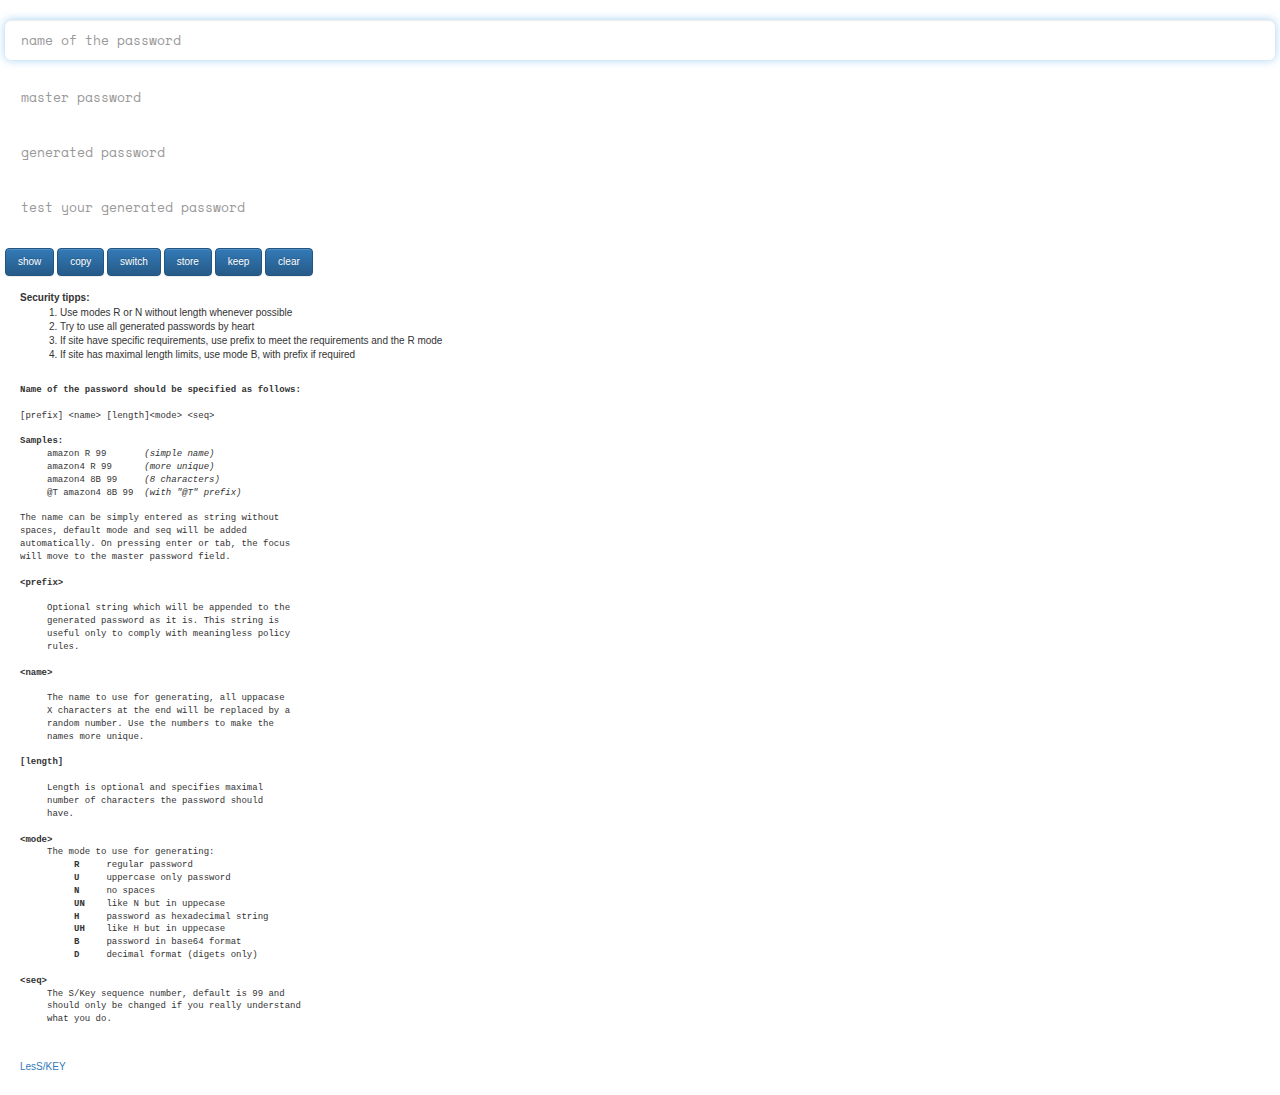
==== lk/index.html @ 702b0f15 "Update." ====
<!DOCTYPE html>
<html lang="en">
  <head>
    <meta charset="utf-8">
    <meta http-equiv="X-UA-Compatible" content="IE=edge">
    <meta name="viewport" content="width=device-width, initial-scale=1, shrink-to-fit=no, maximum-scale=1.0, minimum-scale=1.0, user-scalable=no">
    <title>LesS/KEY &bull; S/KEY based passwort management</title>

    <!--[if lt IE 9]>
    <script src="https://oss.maxcdn.com/html5shiv/3.7.2/html5shiv.min.js"></script>
    <script src="https://oss.maxcdn.com/respond/1.4.2/respond.min.js"></script>
    <![endif]-->

    <!--  -->
    <link rel="apple-touch-icon" sizes="180x180" href="apple-touch-icon.png">
    <link rel="icon" type="image/png" sizes="32x32" href="favicon-32x32.png">
    <link rel="icon" type="image/png" sizes="16x16" href="favicon-16x16.png">
    <link rel="manifest" href="manifest.json">
    <link rel="mask-icon" href="safari-pinned-tab.svg" color="#5bbad5">
    <link href="https://fonts.googleapis.com/css?family=Space+Mono&display=swap" rel="stylesheet">
    <meta name="apple-mobile-web-app-title" content="LesS/KEY">
    <meta name="application-name" content="LesS/KEY">
    <meta name="theme-color" content="#004ba0">
    <!--  -->

    <link href="css/bootstrap.ss.min.css" rel="stylesheet">
    <link href="css/bootstrap-theme.ss.min.css" rel="stylesheet">

    <style>
      body {
        overflow-x: hidden;
        margin: 2em;
      }
      @font-face {
        font-family: 'password';
        src: url('fonts/password.eot');
        src: url('fonts/password.eot') format('embedded-opentype'),
             url('fonts/password.woff2') format('woff2'),
             url('fonts/password.woff') format('woff'),
             url('fonts/password.ttf') format('truetype'),
             url('fonts/password.svg#password') format('svg');
      }
      .helppara {
          background: white;
          border: none;
          padding: 0;
      }
      @media (max-width: 900px) {
          .finput {
              font-size: 0.8em;
          }
          .helppara {
              font-size: 0.8em;
          }
          .fbutton {
              font-size: 0.8em;
          }
      }
      .fbutton {
        margin: 8px 0px 0px 0px;
      }
      .finput {
        border: 0;
        box-shadow: none;
        font-family: 'Space Mono', 'monospace'; 
      }
      .finput::-webkit-input-placeholder { font-family: 'Space Mono', 'monospace'; }
      .finput::-moz-placeholder { font-family: 'Space Mono', 'monospace'; }
      .finput:-webkit-input-placeholder { font-family: 'Space Mono', 'monospace'; }
      .finput:-moz-placeholder { font-family: 'Space Mono', 'monospace'; }
      .fpassword {
        font-family: 'password';
      }
      .flarge { }
    </style>
  </head>
  <body>
    <form id="form" class="form-horizontal" method="post" action="https://127.0.0.1:0/"
          onsubmin="changed()">
      <fieldset>
        <div class="form-group">
          <input class="form-control input-md finput flarge"
                 name="fname" id="fname" tabindex="1" placeholder="name of the password"
                 autocomplete="off" autocapitalize="off" autocorrect="off" spellcheck="false"
                 oninput="reset_timeout()" onfocus="set_last_focus('fpassword')" onchange="changed()" onblur="changed()"
                 title="Name of the password with specifig format, description at bottom."/>
        </div>
        <div class="form-group">
          <input class="form-control input-md finput fpassword flarge" type="password"
                 name="fmaster" id="fmaster" tabindex="2" placeholder="master password"
                 autocomplete="off" autocapitalize="off" autocorrect="off" spellcheck="false"
                 oninput="changed()" onchange="changed()" onfocus="set_last_focus('fmaster')"
                 title="Enter here your master password, it can be any string, we have here no policies for the master password. On pressing enter or tab, the focus will move to the generated password field."/>
        </div>
        <div class="form-group">
          <input class="form-control input-md finput fpassword flarge"
                 name="fpassword" id="fpassword" tabindex="3" placeholder="generated password"
                 autocomplete="off" autocapitalize="off" autocorrect="off" spellcheck="false"
                 oninput="changed()" onchange="changed()" onfocus="set_last_focus('fpassword')"
                 title="This is the generated password, you can copy and paste it some where or press show button and try to memorize it. If you press enter, then the generated password will be used as next master password for a new name. With tab key you can move the focus to test field and check, if you have remembered the generated password correctly." />
        </div>
        <div class="form-group">
          <input class="form-control input-md finput fpassword flarge"
                 name="ftest" id="ftest" tabindex="4" placeholder="test your generated password"
                 autocomplete="off" autocapitalize="off" autocorrect="off" spellcheck="false"
                 oninput="testchanged()" onchange="testchanged()" onfocus="set_last_focus('ftest')"
                 title="Here you can test whether you have remembered the password correctly, simply type it and press enter. If the test field was cleared, than you have typed the password correctly, otherwise it will stay as it is and you can click on the show button to find the error." />
        </div>
        <div class="form-group">
          <button class="btn btn-primary fbutton" type="button" name="show" id="show" tabindex="5"
                  onclick="button_show()"
                  title="Press left mouse key on this button to show the generated password and with the right mouse key you can see the master password in clear text.">show</button>
          <button class="btn btn-primary fbutton" type="button" name="copy" id="copy" tabindex="6"
                  onclick="button_copy()">copy</button>
          <button class="btn btn-primary fbutton" type="button" name="switch" id="switch" tabindex="7"
                  onclick="button_switch()">switch</button>
          <button class="btn btn-primary fbutton" type="button" name="store" id="store" tabindex="8"
                  onclick="button_store()">store</button>
          <button class="btn btn-primary fbutton" type="button" name="keep" id="keep" tabindex="9"
                  onclick="button_keep()">keep</button>
          <button class="btn btn-primary fbutton" type="button" name="clear" id="clear" tabindex="10"
                  oncontextmenu="window.open(window.prompt('URL:', window.location.href) || window.location.href, '_blank', 'directories=no,titlebar=no,toolbar=no,location=no,status=no,menubar=no,scrollbars=no,resizable=no,width=600,height=400'); return false;"
                  onclick="button_clear()">clear</button>
        </div>
      </fieldset>
    </form>

    <div class="helppara">
      <b>Security tipps:</b>
      <ol>
        <li>Use modes R or N without length whenever possible</li>
        <li>Try to use all generated passwords by heart</li>
        <li>If site have specific requirements, use prefix to meet the requirements and the R mode</li>
        <li>If site has maximal length limits, use mode B, with prefix if required</li>
      </ol>
    </div>

    <br/>
    <pre class="helppara"><b>Name of the password should be specified as follows:</b>

[prefix] &lt;name&gt; [length]&lt;mode&gt; &lt;seq&gt;

<b>Samples:</b>
     amazon R 99       <i>(simple name)</i>
     amazon4 R 99      <i>(more unique)</i>
     amazon4 8B 99     <i>(8 characters)</i>
     @T amazon4 8B 99  <i>(with "@T" prefix)</i>

The name can be simply entered as string without
spaces, default mode and seq will be added
automatically. On pressing enter or tab, the focus
will move to the master password field.

<b>&lt;prefix&gt;</b>

     Optional string which will be appended to the
     generated password as it is. This string is
     useful only to comply with meaningless policy
     rules.

<b>&lt;name&gt;</b>

     The name to use for generating, all uppacase
     X characters at the end will be replaced by a
     random number. Use the numbers to make the
     names more unique.

<b>[length]</b>

     Length is optional and specifies maximal
     number of characters the password should
     have.

<b>&lt;mode&gt;</b>
     The mode to use for generating:
          <b>R</b>	regular password
          <b>U</b>	uppercase only password
          <b>N</b>	no spaces
          <b>UN</b>	like N but in uppecase
          <b>H</b>	password as hexadecimal string
          <b>UH</b>	like H but in uppecase
          <b>B</b>	password in base64 format
          <b>D</b>	decimal format (digets only)

<b>&lt;seq&gt;</b>
     The S/Key sequence number, default is 99 and
     should only be changed if you really understand
     what you do.

</pre>

    </br>

    <!--  -->
    <script async defer src="https://buttons.github.io/buttons.js"></script>
    <!--  -->
    <!--  -->
    <a class="github-button" href="https://github.com/ooke/lesskey" aria-label="source code repository">LesS/KEY</a>
    <!--  -->

    <script src="js/jquery.min.js"></script>
    <script src="js/bootstrap.min.js"></script>
    <script src="js/dict.js"></script>
    <script src="js/sha1.js"></script>
    <script src="js/main.js"></script>
  </body>
</html>
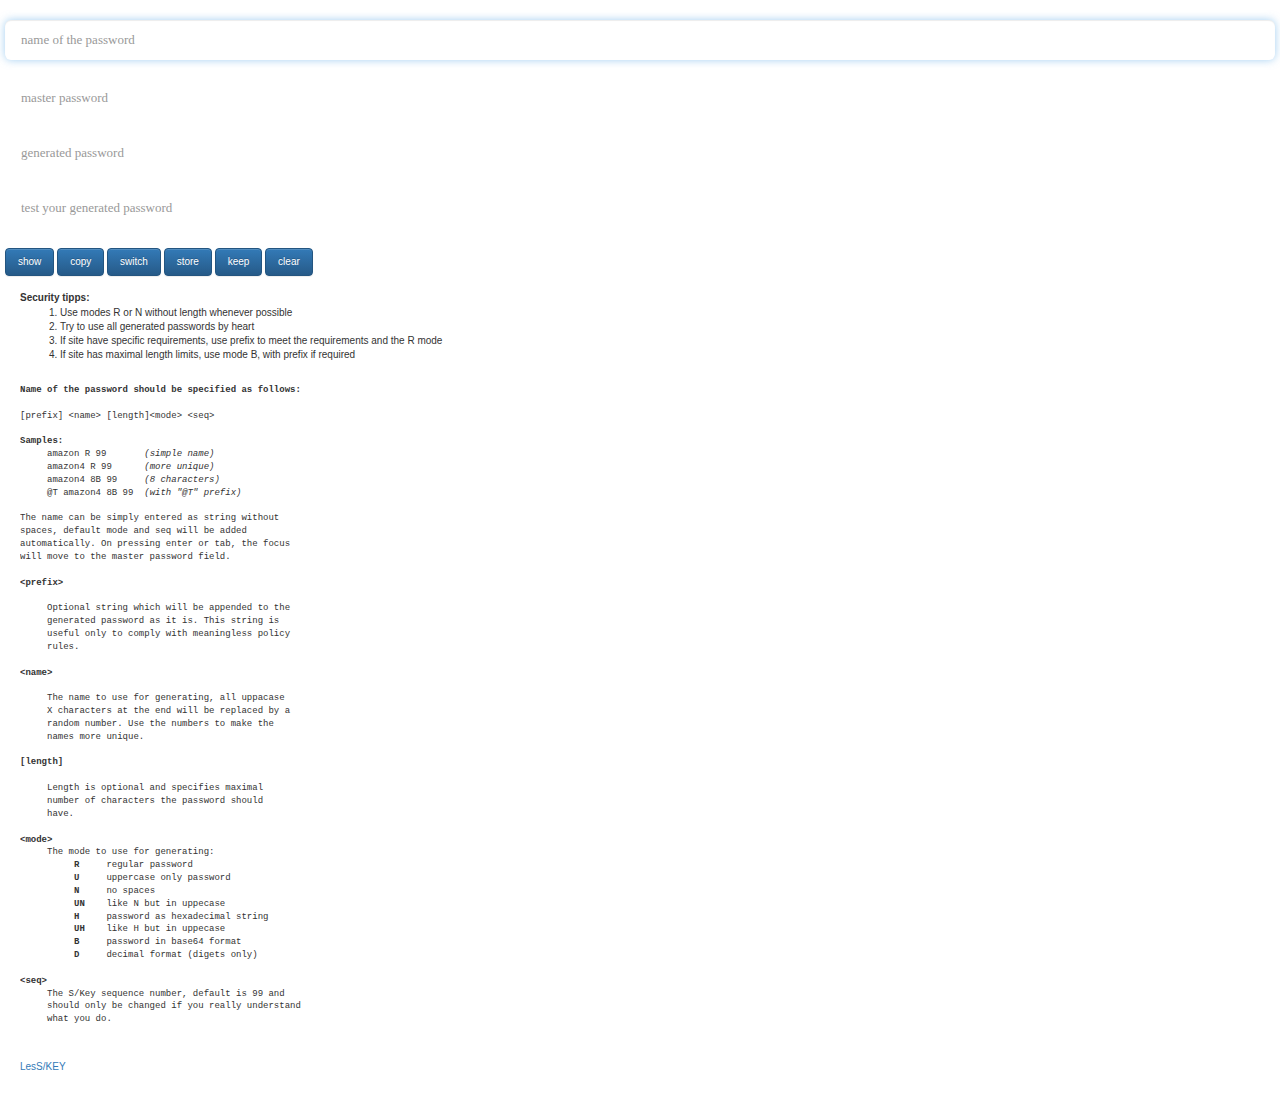
==== commit 76ea20a1: "Update." ====
--- a/lk/index.html
+++ b/lk/index.html
@@ -17,7 +17,6 @@
     <link rel="icon" type="image/png" sizes="16x16" href="favicon-16x16.png">
     <link rel="manifest" href="manifest.json">
     <link rel="mask-icon" href="safari-pinned-tab.svg" color="#5bbad5">
-    <link href="https://fonts.googleapis.com/css?family=Space+Mono&display=swap" rel="stylesheet">
     <meta name="apple-mobile-web-app-title" content="LesS/KEY">
     <meta name="application-name" content="LesS/KEY">
     <meta name="theme-color" content="#004ba0">
@@ -40,6 +39,18 @@
              url('fonts/password.ttf') format('truetype'),
              url('fonts/password.svg#password') format('svg');
       }
+      @font-face {
+        font-family: 'spacemono';
+        font-style: normal;
+        font-weight: 400;
+        font-display: swap;
+        src: url('fonts/space-mono-v5-latin-regular.eot');
+        src: url('fonts/space-mono-v5-latin-regular.eot') format('embedded-opentype'),
+             url('fonts/space-mono-v5-latin-regular.woff2') format('woff2'),
+             url('fonts/space-mono-v5-latin-regular.woff') format('woff'),
+             url('fonts/space-mono-v5-latin-regular.ttf') format('truetype'),
+             url('fonts/space-mono-v5-latin-regular.svg#spacemono') format('svg');
+      }
       .helppara {
           background: white;
           border: none;
@@ -47,13 +58,13 @@
       }
       @media (max-width: 900px) {
           .finput {
-              font-size: 0.8em;
+              font-size: 0.95em;
           }
           .helppara {
-              font-size: 0.8em;
+              font-size: 0.7em;
           }
           .fbutton {
-              font-size: 0.8em;
+              font-size: 0.85em;
           }
       }
       .fbutton {
@@ -62,15 +73,13 @@
       .finput {
         border: 0;
         box-shadow: none;
-        font-family: 'Space Mono', 'monospace'; 
-      }
-      .finput::-webkit-input-placeholder { font-family: 'Space Mono', 'monospace'; }
-      .finput::-moz-placeholder { font-family: 'Space Mono', 'monospace'; }
-      .finput:-webkit-input-placeholder { font-family: 'Space Mono', 'monospace'; }
-      .finput:-moz-placeholder { font-family: 'Space Mono', 'monospace'; }
-      .fpassword {
-        font-family: 'password';
-      }
+        font-family: 'spacemono'; 
+      }
+      .finput::-webkit-input-placeholder { font-family: 'spacemono'; }
+      .finput::-moz-placeholder { font-family: 'spacemono'; }
+      .finput:-webkit-input-placeholder { font-family: 'spacemono'; }
+      .finput:-moz-placeholder { font-family: 'spacemono'; }
+      .fpassword { font-family: 'password'; }
       .flarge { }
     </style>
   </head>
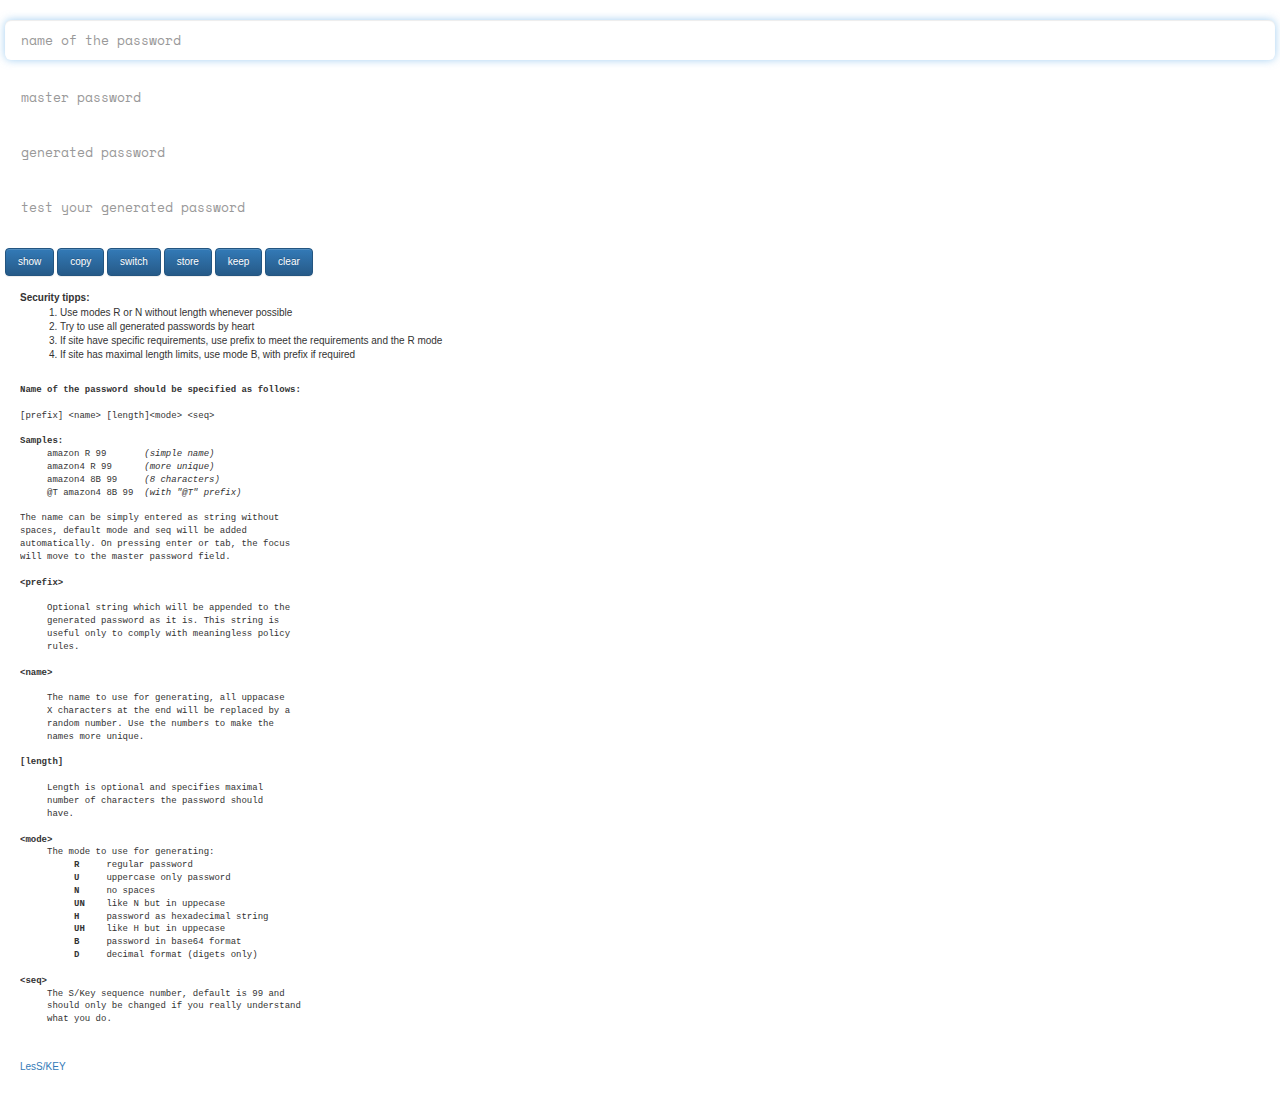
==== commit a3e7b854: "Update." ====
--- a/lk/index.html
+++ b/lk/index.html
@@ -41,9 +41,6 @@
       }
       @font-face {
         font-family: 'spacemono';
-        font-style: normal;
-        font-weight: 400;
-        font-display: swap;
         src: url('fonts/space-mono-v5-latin-regular.eot');
         src: url('fonts/space-mono-v5-latin-regular.eot') format('embedded-opentype'),
              url('fonts/space-mono-v5-latin-regular.woff2') format('woff2'),
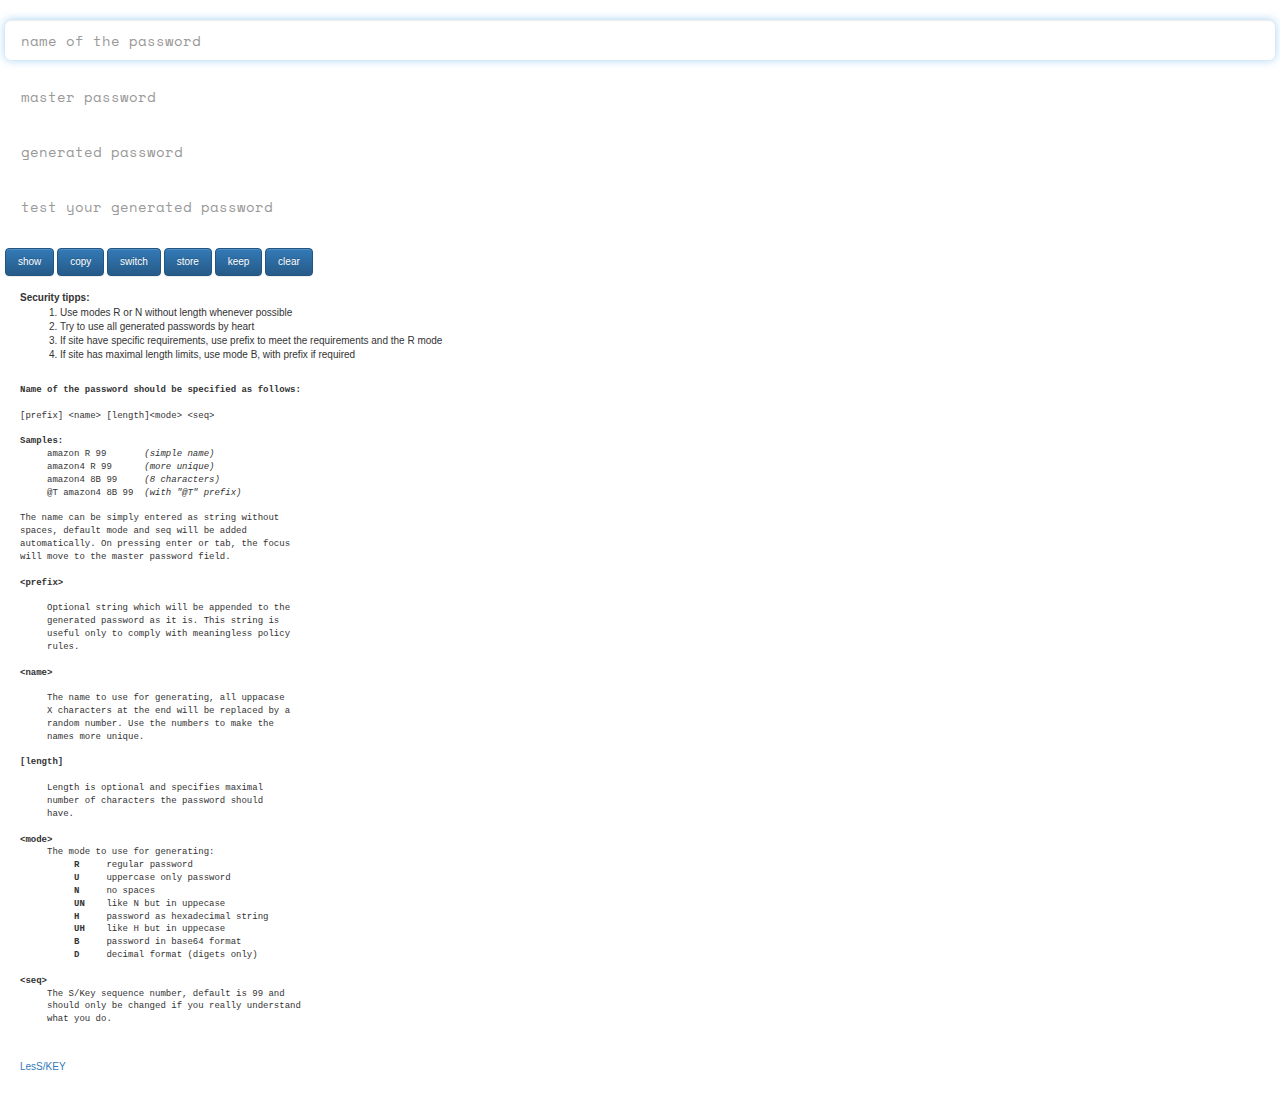
==== commit df3460db: "Update." ====
--- a/lk/index.html
+++ b/lk/index.html
@@ -53,15 +53,31 @@
           border: none;
           padding: 0;
       }
-      @media (max-width: 900px) {
+      @media (min-width: 1020px) {
           .finput {
-              font-size: 0.95em;
+              font-size: 1.4em;
+          }
+      }
+      @media (max-width: 1019px) and (min-width: 413px) {
+          .finput {
+              font-size: 1.3em;
+          }
+          .helppara {
+              font-size: 0.9em;
+          }
+          .fbutton {
+              font-size: 0.9em;
+          }
+      }
+      @media (max-width: 412px) {
+          .finput {
+              font-size: 1.3em;
           }
           .helppara {
               font-size: 0.7em;
           }
           .fbutton {
-              font-size: 0.85em;
+              font-size: 0.80em;
           }
       }
       .fbutton {
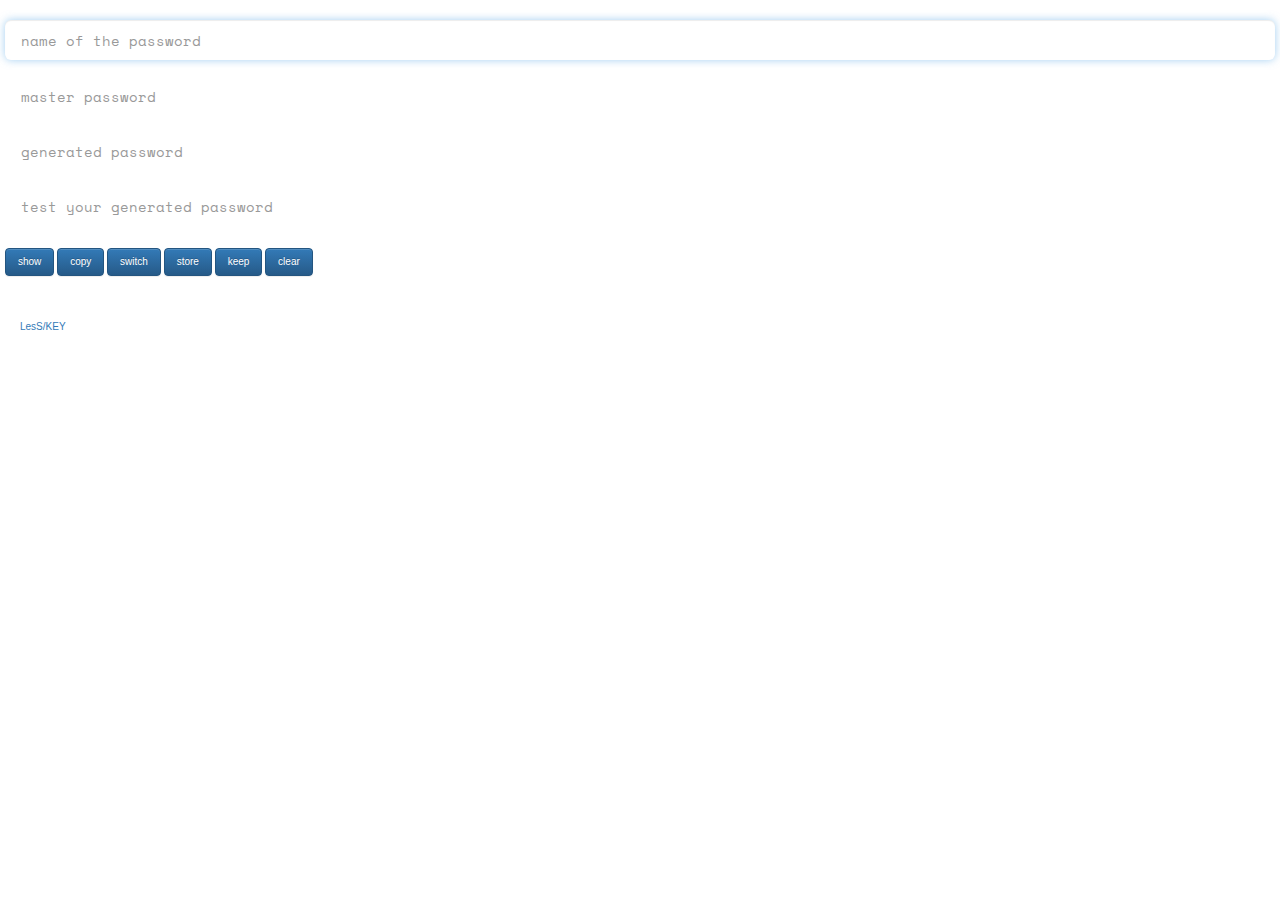
==== commit 885fa8de: "Hide help per default." ====
--- a/lk/index.html
+++ b/lk/index.html
@@ -52,6 +52,10 @@
           background: white;
           border: none;
           padding: 0;
+          display: none;
+      }
+      .helppara:target {
+          display: block;
       }
       @media (min-width: 1020px) {
           .finput {
@@ -86,7 +90,8 @@
       .finput {
         border: 0;
         box-shadow: none;
-        font-family: 'spacemono'; 
+        font-family: 'spacemono';
+        font-variant-ligatures: none;
       }
       .finput::-webkit-input-placeholder { font-family: 'spacemono'; }
       .finput::-moz-placeholder { font-family: 'spacemono'; }
